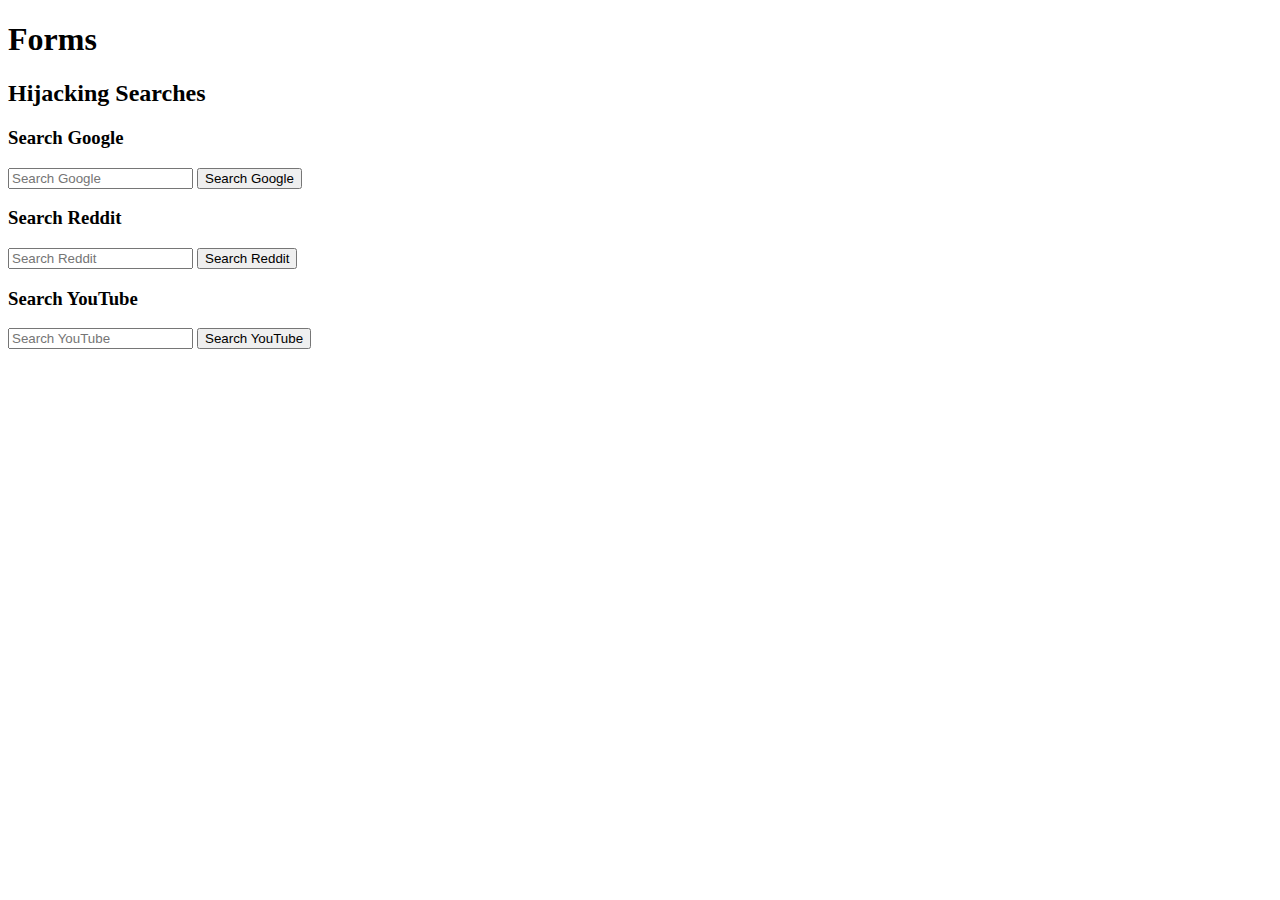
==== form.html @ 3cc59a23 "just messin around" ====
<!DOCTYPE html>
<html lang="en">

<head>
    <meta charset="UTF-8">
    <meta name="viewport" content="width=device-width, initial-scale=1.0">
    <title>Form Tests</title>
</head>

<body>
    <h1>Forms</h1>
    <h2>Hijacking Searches</h2>
    <h3>Search Google</h3>
    <form action="https://www.google.com/search">
        <input type="text" name="q" placeholder="Search Google">
        <button>Search Google</button>
    </form>
    <h3>Search Reddit</h3>
    <form action="https://www.reddit.com/search">
        <input type="text" name="q" placeholder="Search Reddit">
        <button>Search Reddit</button>
    </form>
    <h3>Search YouTube</h3>
    <form action="https://www.youtube.com/results">
        <input type="text" name="search_query" placeholder="Search YouTube">
        <button>Search YouTube</button>
    </form>


</body>

</html>
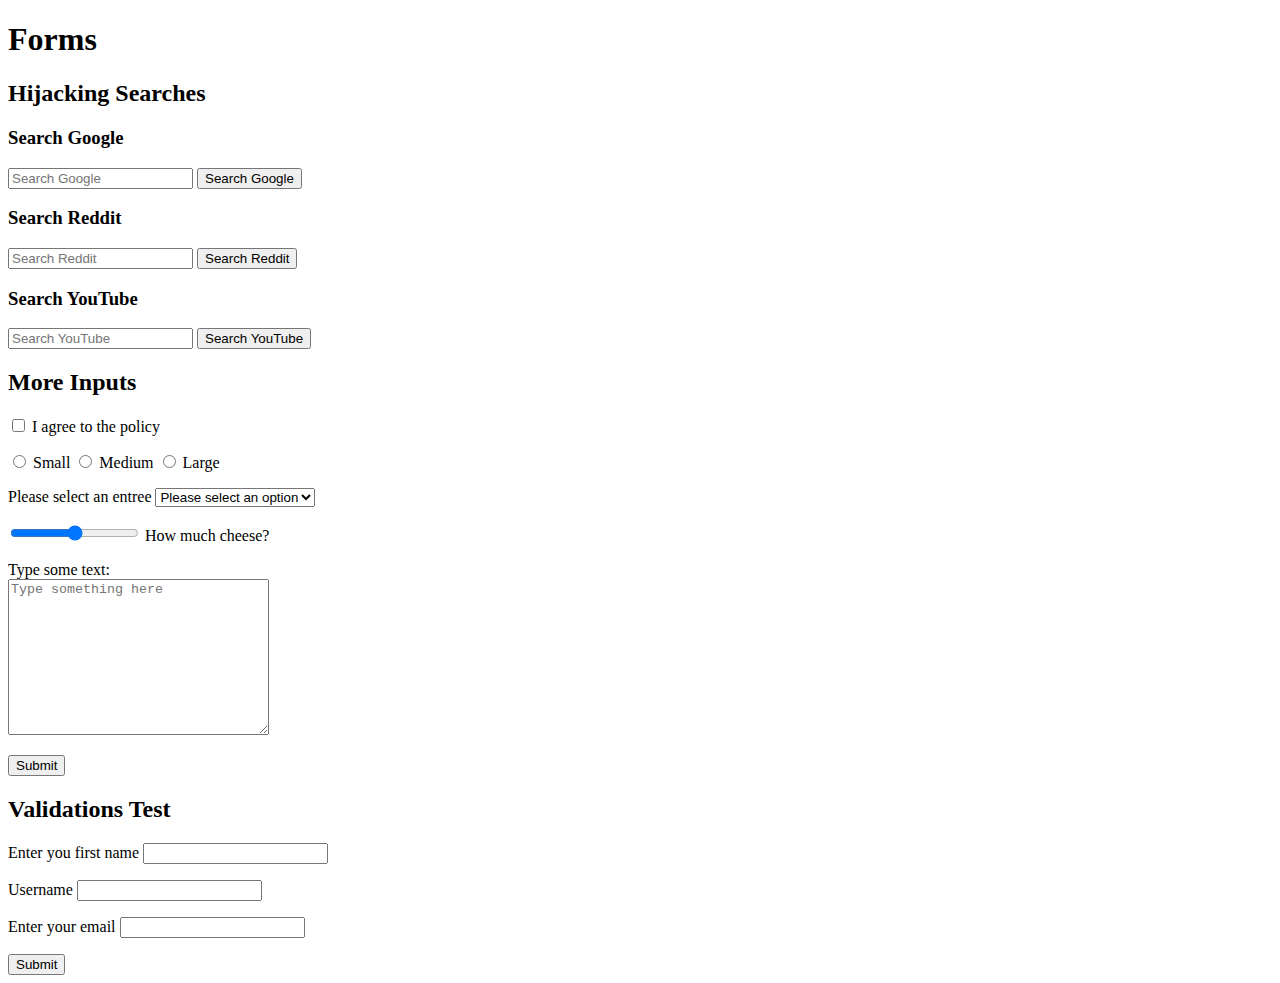
==== commit 27e50e7d: "messin around" ====
--- a/form.html
+++ b/form.html
@@ -25,8 +25,54 @@
         <input type="text" name="search_query" placeholder="Search YouTube">
         <button>Search YouTube</button>
     </form>
-
-
+    <h2>More Inputs</h2>
+    <form action="/penis">
+        <p>
+            <input type="checkbox" name="agree_tos" id="agree">
+            <label for="agree">I agree to the policy</label>
+        </p>
+        <p>
+            <input type="radio" name="size" id="S" value="S">
+            <label for="s">Small</label>
+            <input type="radio" name="size" id="M" value="M">
+            <label for="m">Medium</label>
+            <input type="radio" name="size" id="L" value="L">
+            <label for="l">Large</label>
+        </p>
+        <p>
+            <label for="">Please select an entree</label>
+            <select name="meal" id="meal">
+                <option value="">Please select an option</option>
+                <option value="fish">Fish</option>
+                <option value="vegan">Vegan</option>
+                <option value="steak">Steak</option>
+            </select>
+        </p>
+        <p>
+            <input type="range" id="cheese" min="1" max="10" step=".5" name="cheeseAmt">
+            <label for="cheese">How much cheese?</label>
+        </p>
+        <p>
+            <label for="typedtext">Type some text:</label>
+            <br>
+            <textarea name="textinput" id="typedtext" cols="30" rows="10" placeholder="Type something here"></textarea>
+        </p>
+        <button>Submit</button>
+    </form>
+    <h2>Validations Test</h2>
+    <form action="/dummy">
+        <label for="first">Enter you first name</label>
+        <input type="text" id="first" name="firstName" required>
+        <p>
+            <label for="username">Username</label>
+            <input type="text" id="username" name="username" minlength="5" maxlength="12" required>
+        </p>
+        <p>
+            <label for="email">Enter your email</label>
+            <input type="email" id="email" name="email" required>
+        </p>
+        <button>Submit</button>
+    </form>
 </body>
 
 </html>